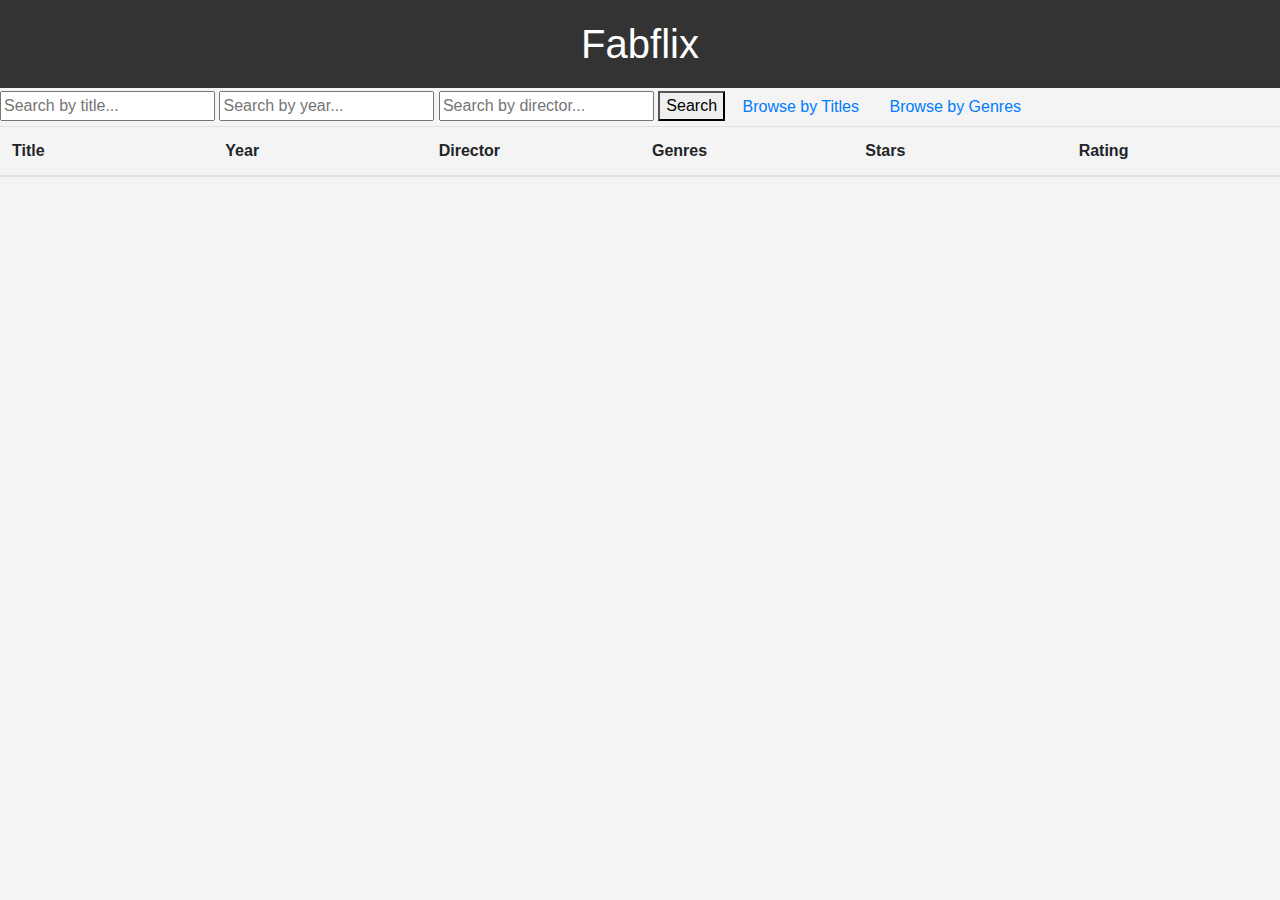
==== WebContent/index.html @ 328c0a7e "Working main page with searching only." ====
<!doctype html>
<html lang="en">

<head>
    <!-- Required meta tags -->
    <meta charset="utf-8">
    <meta content="width=device-width, initial-scale=1, shrink-to-fit=no" name="viewport">

    <!-- Bootstrap CSS -->
    <link rel="stylesheet" href="https://maxcdn.bootstrapcdn.com/bootstrap/4.0.0/css/bootstrap.min.css" integrity="sha384-Gn5384xqQ1aoWXA+058RXPxPg6fy4IWvTNh0E263XmFcJlSAwiGgFAW/dAiS6JXm" crossorigin="anonymous">
    <title>Fabflix</title>
    <style>
        body {
            font-family: Arial, sans-serif;
            background-color: #f4f4f4;
            margin: 0;
            padding: 0;
        }

        h1 {
            background-color: #333;
            color: white;
            text-align: center;
            padding: 20px 0;
            margin: 0;
            font-size: 2.5em;
        }

        #movies_table {
            margin: 50px auto;
            width: 90%;
            box-shadow: 0px 0px 10px rgba(0, 0, 0, 0.5);
        }

        #movies_table thead {
            background-color: #666;
            color: white;
        }

        #movies_table th {
            padding: 15px;
            text-align: center;
        }

        #movies_table td {
            padding: 15px;
            text-align: center;
            background-color: #fff;
        }
        .table-fixed {
            width: 100%;
            max-height: 400px;
            overflow-y: auto;
            border-collapse: collapse;
        }

        .table-fixed thead th,
        .table-fixed tbody td {
            flex: 1;
            overflow: hidden;
            white-space: nowrap;
            text-overflow: ellipsis;
        }
        .table-fixed tr {
            display: flex;
        }
    </style>
</head>

<body>
<h1>Fabflix</h1>


<input type="text" id="searchTitle" placeholder="Search by title...">
<input type="text" id="searchYear" placeholder="Search by year...">
<input type="text" id="searchDirector" placeholder="Search by director...">
<!--<input type="text" id="searchStar" placeholder="Search by star...">-->
<button id="submit">Search</button>
<a href="browse_by_titles.html" class="btn" id="browseTitles">Browse by Titles</a>
<a href="browse_by_genres.html" class="btn" id="browseGenres">Browse by Genres</a>
<!-- Results Table -->
<table id="resultsTable" class="table table-striped table-fixed" >
    <thead>
    <tr>
        <th>Title</th>
        <th>Year</th>
        <th>Director</th>
        <th>Genres</th>
        <th>Stars</th>
        <th>Rating</th>
    </tr>
    </thead>
    <tbody id="searchResults">
    <!-- Results will be appended here by ajax -->
    </tbody>
</table>

<!-- Load jQuery and Bootstrap JS -->
<script src="https://ajax.googleapis.com/ajax/libs/jquery/3.2.1/jquery.min.js"></script>
<script src="https://cdnjs.cloudflare.com/ajax/libs/popper.js/1.12.9/umd/popper.min.js"></script>
<script src="https://maxcdn.bootstrapcdn.com/bootstrap/4.0.0/js/bootstrap.min.js"></script>

<!-- Load our own JS file -->
<!-- The path is relative to index.html, since these two files are in the same directory -->
<!-- Note the url does not contain a "/" in the beginning, which means the url is relative to current path otherwise the url is relative to the root path-->
<script src="./js/index.js"></script>
</body>

</html>
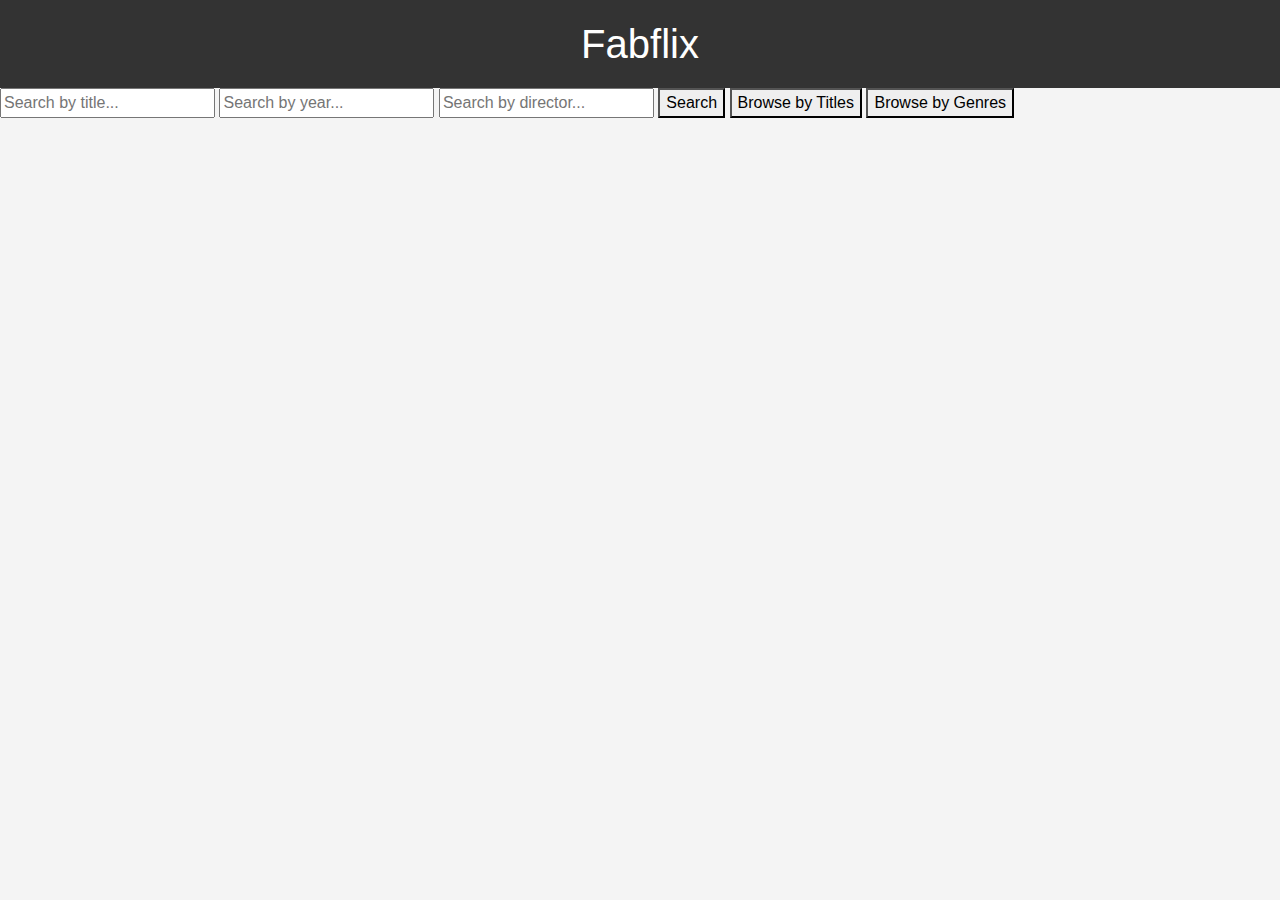
==== commit 55507f85: "Working login redirect, Browse by Titles page" ====
--- a/WebContent/index.html
+++ b/WebContent/index.html
@@ -76,21 +76,13 @@
 <input type="text" id="searchDirector" placeholder="Search by director...">
 <!--<input type="text" id="searchStar" placeholder="Search by star...">-->
 <button id="submit">Search</button>
-<a href="browse_by_titles.html" class="btn" id="browseTitles">Browse by Titles</a>
-<a href="browse_by_genres.html" class="btn" id="browseGenres">Browse by Genres</a>
+<button id="browse_by_titles">Browse by Titles</button>
+<button id="browse_by_genres">Browse by Genres</button>
+<!--<a href="browse_by_titles.html" class="btn" id="browseTitles">Browse by Titles</a>-->
+<!--<a href="browse_by_genres.html" class="btn" id="browseGenres">Browse by Genres</a>-->
 <!-- Results Table -->
 <table id="resultsTable" class="table table-striped table-fixed" >
-    <thead>
-    <tr>
-        <th>Title</th>
-        <th>Year</th>
-        <th>Director</th>
-        <th>Genres</th>
-        <th>Stars</th>
-        <th>Rating</th>
-    </tr>
-    </thead>
-    <tbody id="searchResults">
+    <tbody id="allResults">
     <!-- Results will be appended here by ajax -->
     </tbody>
 </table>
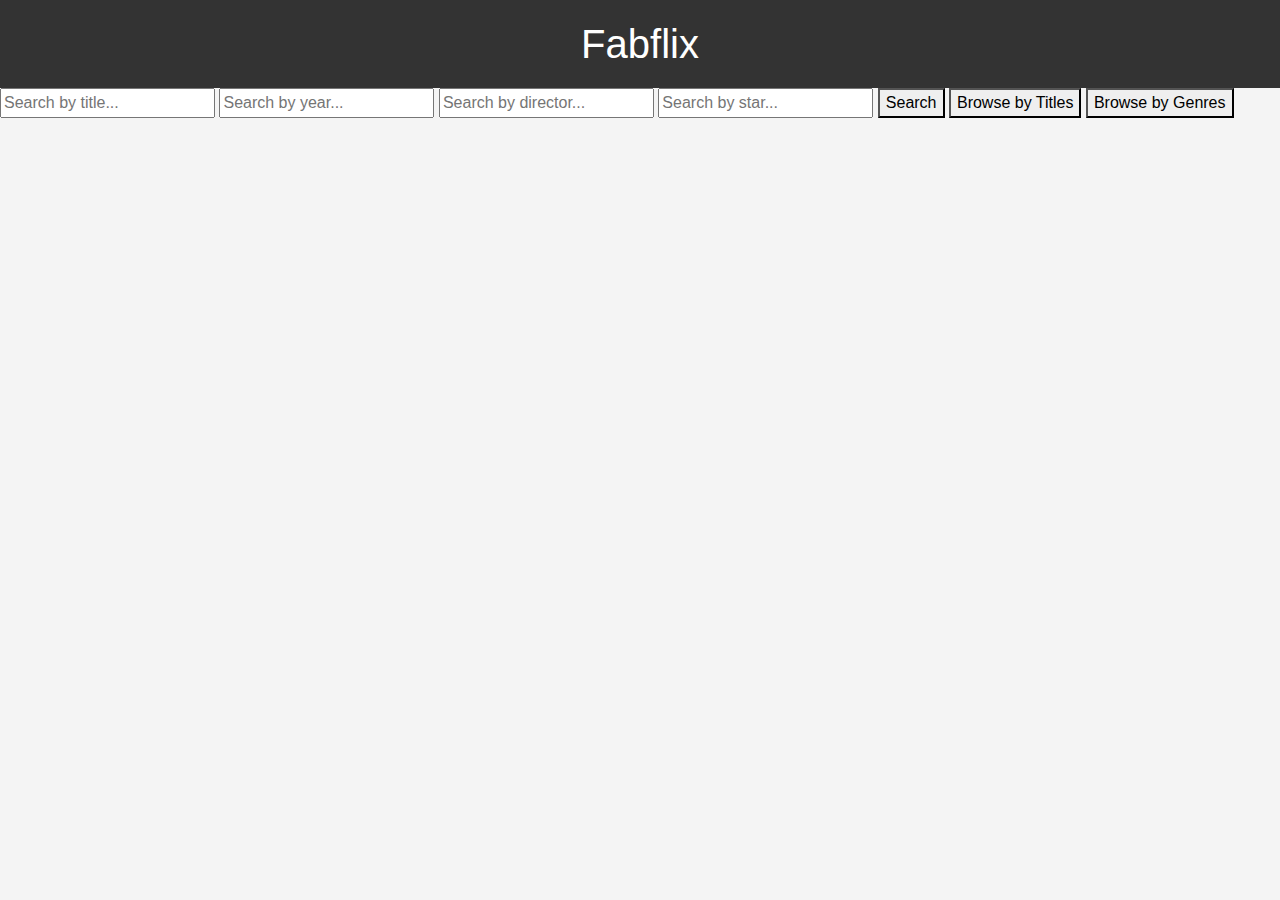
==== commit ede6e2c2: "Working star search, all browsing page w/o links" ====
--- a/WebContent/index.html
+++ b/WebContent/index.html
@@ -74,6 +74,7 @@
 <input type="text" id="searchTitle" placeholder="Search by title...">
 <input type="text" id="searchYear" placeholder="Search by year...">
 <input type="text" id="searchDirector" placeholder="Search by director...">
+<input type="text" id="searchStar" placeholder="Search by star...">
 <!--<input type="text" id="searchStar" placeholder="Search by star...">-->
 <button id="submit">Search</button>
 <button id="browse_by_titles">Browse by Titles</button>
@@ -82,6 +83,7 @@
 <!--<a href="browse_by_genres.html" class="btn" id="browseGenres">Browse by Genres</a>-->
 <!-- Results Table -->
 <table id="resultsTable" class="table table-striped table-fixed" >
+    <thead id="tableHeads">
     <tbody id="allResults">
     <!-- Results will be appended here by ajax -->
     </tbody>
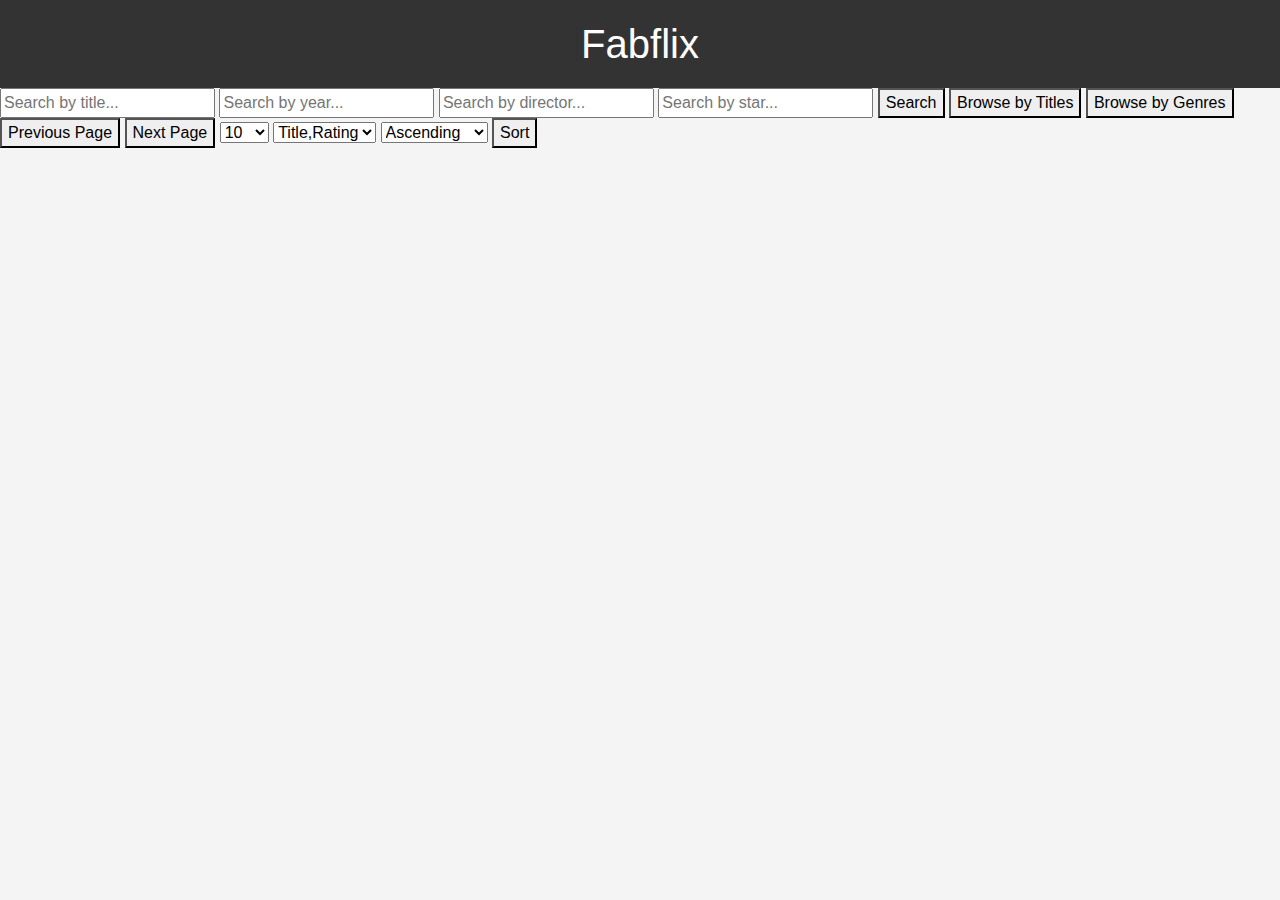
==== commit 101f17ba: "Working pagination and sorting" ====
--- a/WebContent/index.html
+++ b/WebContent/index.html
@@ -79,8 +79,30 @@
 <button id="submit">Search</button>
 <button id="browse_by_titles">Browse by Titles</button>
 <button id="browse_by_genres">Browse by Genres</button>
-<!--<a href="browse_by_titles.html" class="btn" id="browseTitles">Browse by Titles</a>-->
-<!--<a href="browse_by_genres.html" class="btn" id="browseGenres">Browse by Genres</a>-->
+<div>
+<button id="previous">Previous Page</button>
+<button id="next">Next Page</button>
+<select id="pageSize">
+    <option value="10">10</option>
+    <option value="25">25</option>
+    <option value="50">50</option>
+    <option value="100">100</option>
+</select>
+    <!-- Dropdown for choosing primary sort -->
+    <select id="sort">
+        <option value="title">Title,Rating</option>
+        <option value="rating">Rating,Title</option>
+    </select>
+
+    <!-- Dropdown for choosing sort order -->
+    <select id="sortOrder">
+        <option value="asc">Ascending</option>
+        <option value="desc">Descending</option>
+    </select>
+
+    <button id="sortBtn">Sort</button>
+
+</div>
 <!-- Results Table -->
 <table id="resultsTable" class="table table-striped table-fixed" >
     <thead id="tableHeads">
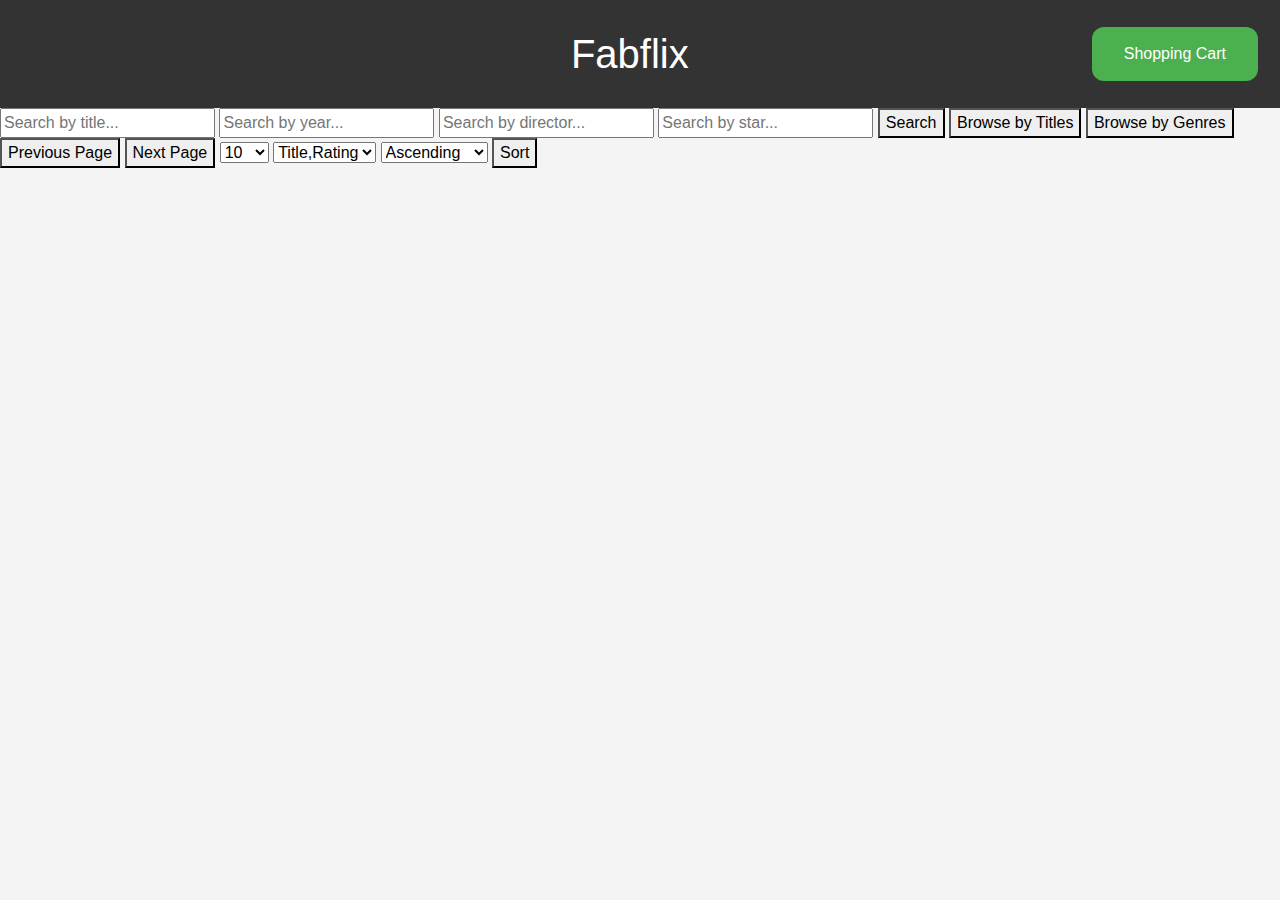
==== commit 6d86fb13: "Working jump, home cart button. Version 1.0." ====
--- a/WebContent/index.html
+++ b/WebContent/index.html
@@ -18,7 +18,7 @@
         }
 
         h1 {
-            background-color: #333;
+            /*background-color: #333;*/
             color: white;
             text-align: center;
             padding: 20px 0;
@@ -64,12 +64,44 @@
         .table-fixed tr {
             display: flex;
         }
+        .cart-button {
+            background-color: #4CAF50;
+            border: none;
+            color: white;
+            padding: 15px 32px;
+            text-align: center;
+            text-decoration: none;
+            display: inline-block;
+            font-size: 16px;
+            margin: 4px 2px;
+            cursor: pointer;
+            border-radius: 12px;
+        }
+
+        .cart-button:hover {
+            background-color: #45a049;
+        }
+        .header-container {
+            display: flex;
+            justify-content: space-between;
+            align-items: center;
+            background-color: #333;  /* Setting a black background */
+            padding: 10px 20px;          /* Some vertical padding to give space */
+        }
+        .title-container {
+            padding-left: 150px;
+            flex: 1;
+        }
     </style>
 </head>
 
 <body>
-<h1>Fabflix</h1>
-
+<div class="header-container">
+    <div class="title-container">
+        <h1>Fabflix</h1>
+    </div>
+    <a class="cart-button" href="cart.html">Shopping Cart</a>
+</div>
 
 <input type="text" id="searchTitle" placeholder="Search by title...">
 <input type="text" id="searchYear" placeholder="Search by year...">
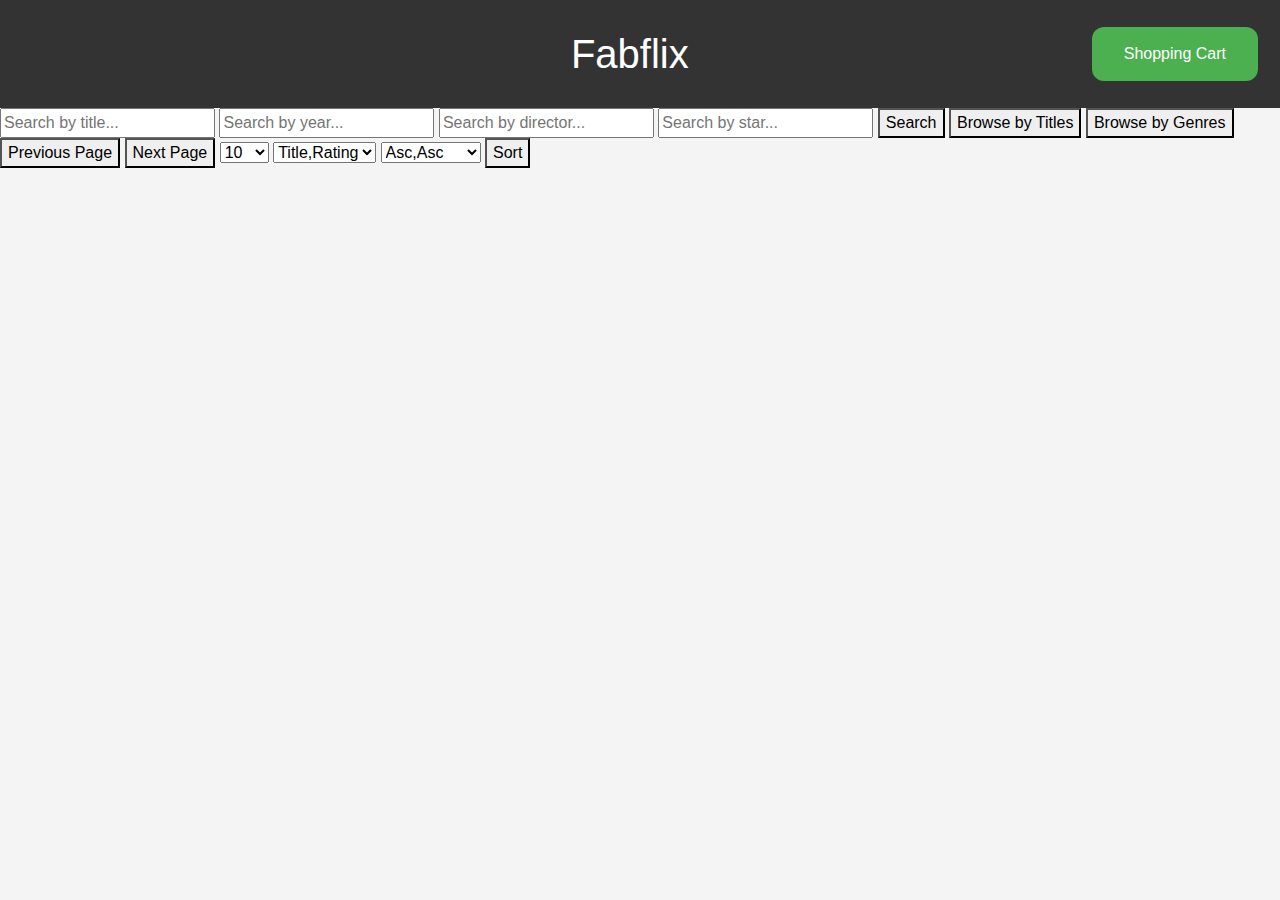
==== commit e9f83ed4: "Final fixed AWS Version 1.4" ====
--- a/WebContent/index.html
+++ b/WebContent/index.html
@@ -128,8 +128,10 @@
 
     <!-- Dropdown for choosing sort order -->
     <select id="sortOrder">
-        <option value="asc">Ascending</option>
-        <option value="desc">Descending</option>
+        <option value="ascasc">Asc,Asc</option>
+        <option value="ascdesc">Asc,Desc</option>
+        <option value="descasc">Desc,Asc</option>
+        <option value="descdesc">Desc,Desc</option>
     </select>
 
     <button id="sortBtn">Sort</button>
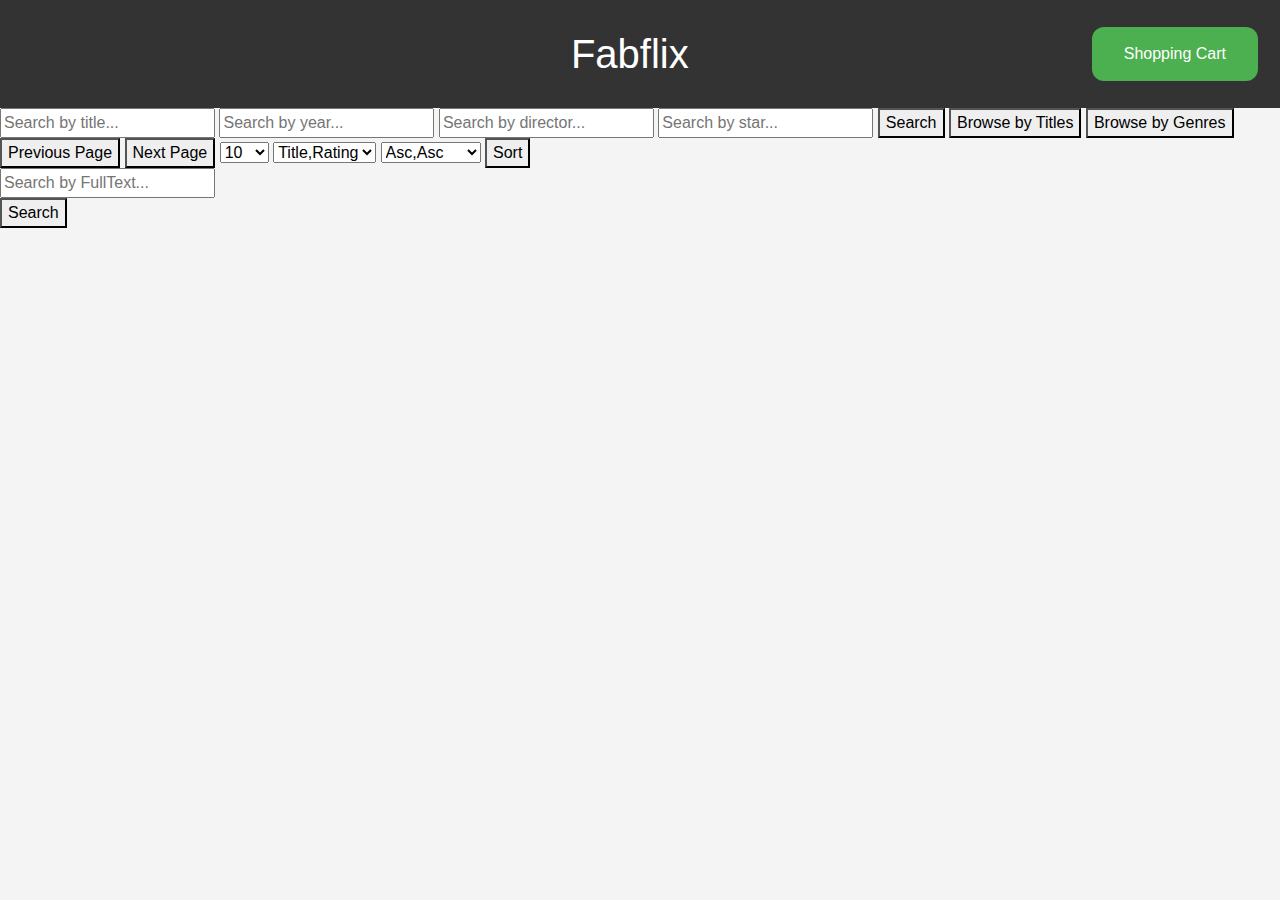
==== commit 0c71b57a: "Fulltext Search & AutoCompletion Finished." ====
--- a/WebContent/index.html
+++ b/WebContent/index.html
@@ -137,6 +137,14 @@
     <button id="sortBtn">Sort</button>
 
 </div>
+
+
+<div class="autocomplete-container">
+    <input type="text" id="fullTextSearch" placeholder="Search by FullText...">
+    <div class="autocomplete-results" id="suggestionList"></div>
+</div>
+<button id="fullTextSubmit">Search</button>
+
 <!-- Results Table -->
 <table id="resultsTable" class="table table-striped table-fixed" >
     <thead id="tableHeads">
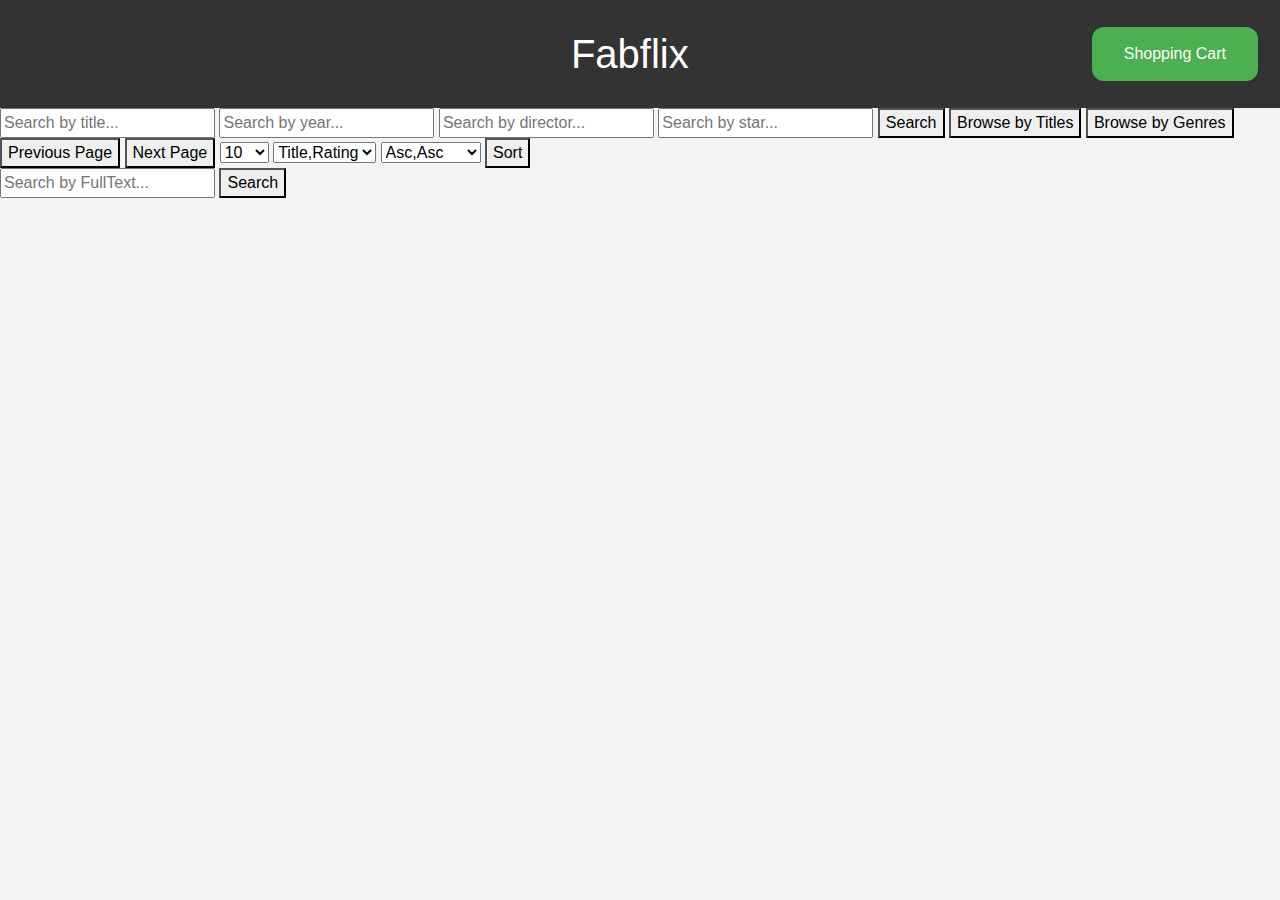
==== commit d5256e1c: "Fulltext Search & AutoCompletion Finished." ====
--- a/WebContent/index.html
+++ b/WebContent/index.html
@@ -141,9 +141,10 @@
 
 <div class="autocomplete-container">
     <input type="text" id="fullTextSearch" placeholder="Search by FullText...">
+    <button id="fullTextSubmit">Search</button>
     <div class="autocomplete-results" id="suggestionList"></div>
 </div>
-<button id="fullTextSubmit">Search</button>
+
 
 <!-- Results Table -->
 <table id="resultsTable" class="table table-striped table-fixed" >
